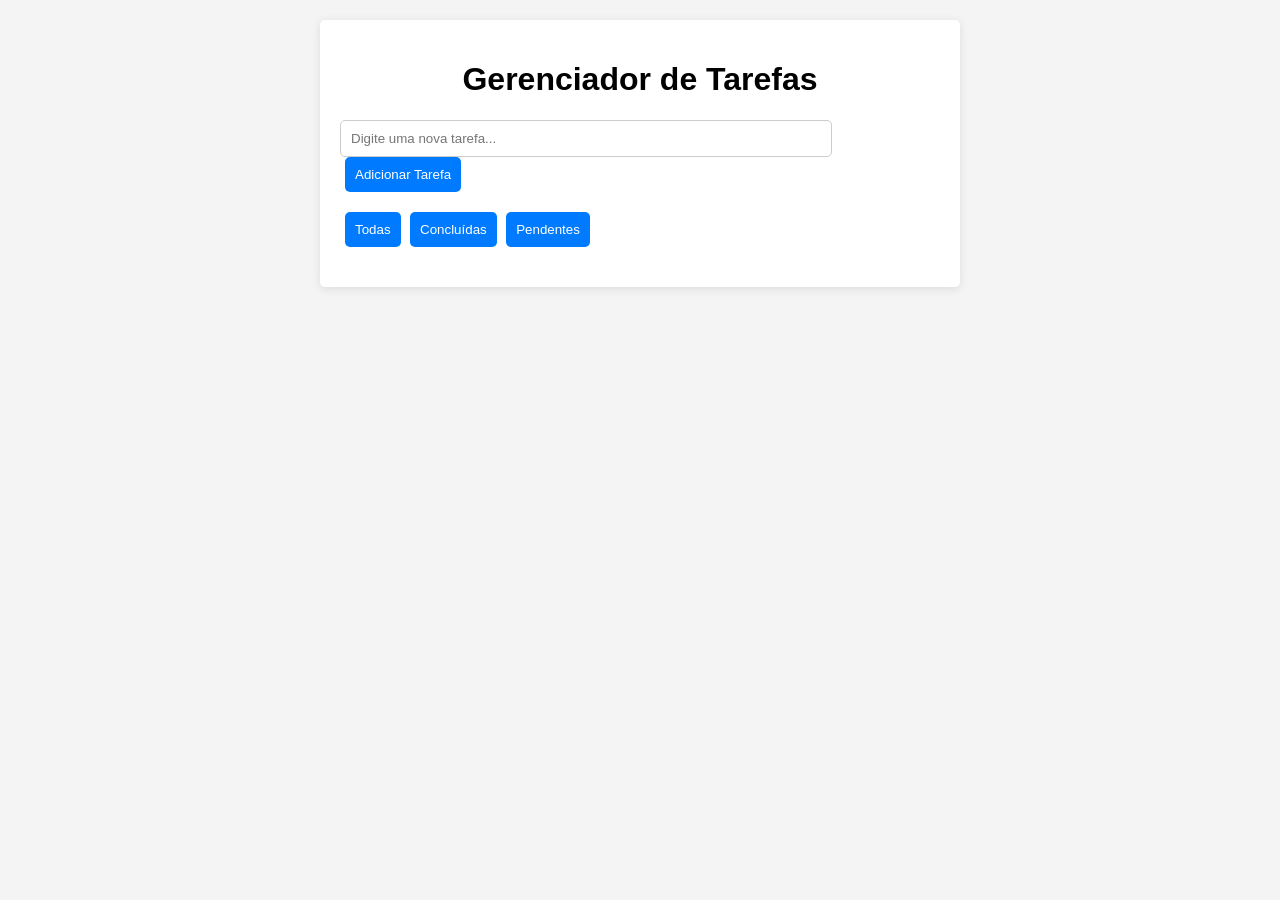
==== projeto-lista-tarefas/index.html @ dd5f1bea "Add files via upload" ====
<!DOCTYPE html>
<html lang="pt-BR">
<head>
    <meta charset="UTF-8">
    <meta name="viewport" content="width=device-width, initial-scale=1.0">
    <title>Gerenciador de Tarefas</title>
    <link rel="stylesheet" href="style.css">
</head>
<body>
    <div class="container">
        <h1>Gerenciador de Tarefas</h1>
        <input type="text" id="taskInput" placeholder="Digite uma nova tarefa...">
        <button id="addTaskButton">Adicionar Tarefa</button>
        <div class="filters">
            <button id="filterAll">Todas</button>
            <button id="filterCompleted">Concluídas</button>
            <button id="filterPending">Pendentes</button>
        </div>
        <ul id="taskList"></ul>
    </div>
    <script src="script.js"></script>
</body>
</html>
---- projeto-lista-tarefas/style.css ----
body {
    font-family: Arial, sans-serif;
    background-color: #f4f4f4;
    margin: 0;
    padding: 20px;
}

.container {
    max-width: 600px;
    margin: auto;
    background: white;
    padding: 20px;
    border-radius: 5px;
    box-shadow: 0 2px 10px rgba(0, 0, 0, 0.1);
}

h1 {
    text-align: center;
}

input[type="text"] {
    width: calc(100% - 130px);
    padding: 10px;
    border: 1px solid #ccc;
    border-radius: 5px;
}

button {
    padding: 10px;
    margin-left: 5px;
    border: none;
    border-radius: 5px;
    background-color: #007bff;
    color: white;
    cursor: pointer;
}

button:hover {
    background-color: #0056b3;
}

.filters {
    margin: 20px 0;
}

ul {
    list-style-type: none;
    padding: 0;
}

li {
    padding: 10px;
    display: flex;
    justify-content: space-between;
    align-items: center;
    border-bottom: 1px solid #ccc;
}

.completed {
    text-decoration: line-through;
    color: gray;
}
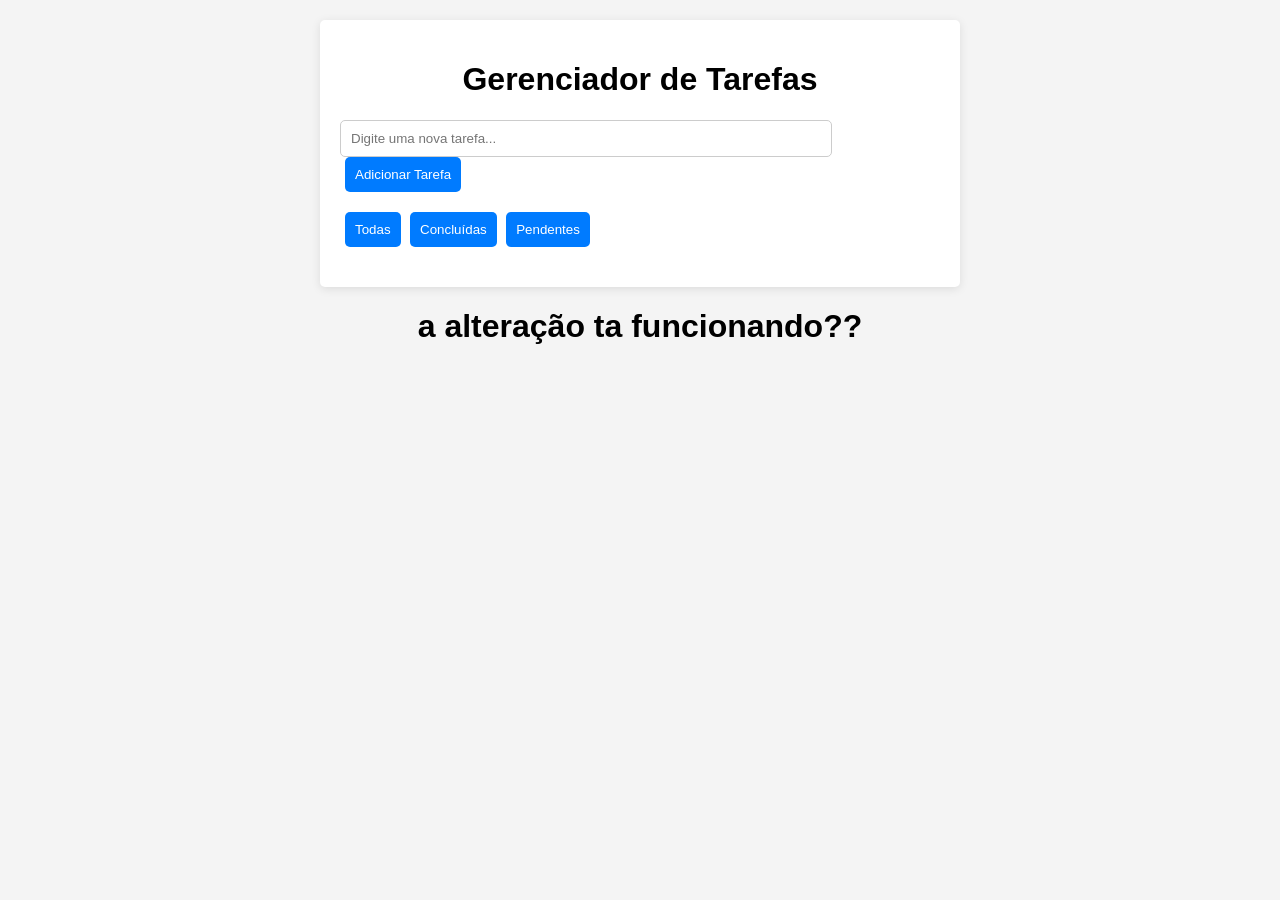
==== commit 3e8c89d9: "Update index.html" ====
--- a/projeto-lista-tarefas/index.html
+++ b/projeto-lista-tarefas/index.html
@@ -20,4 +20,5 @@
     </div>
     <script src="script.js"></script>
 </body>
+<h1>a alteração ta funcionando??</h1>
 </html>
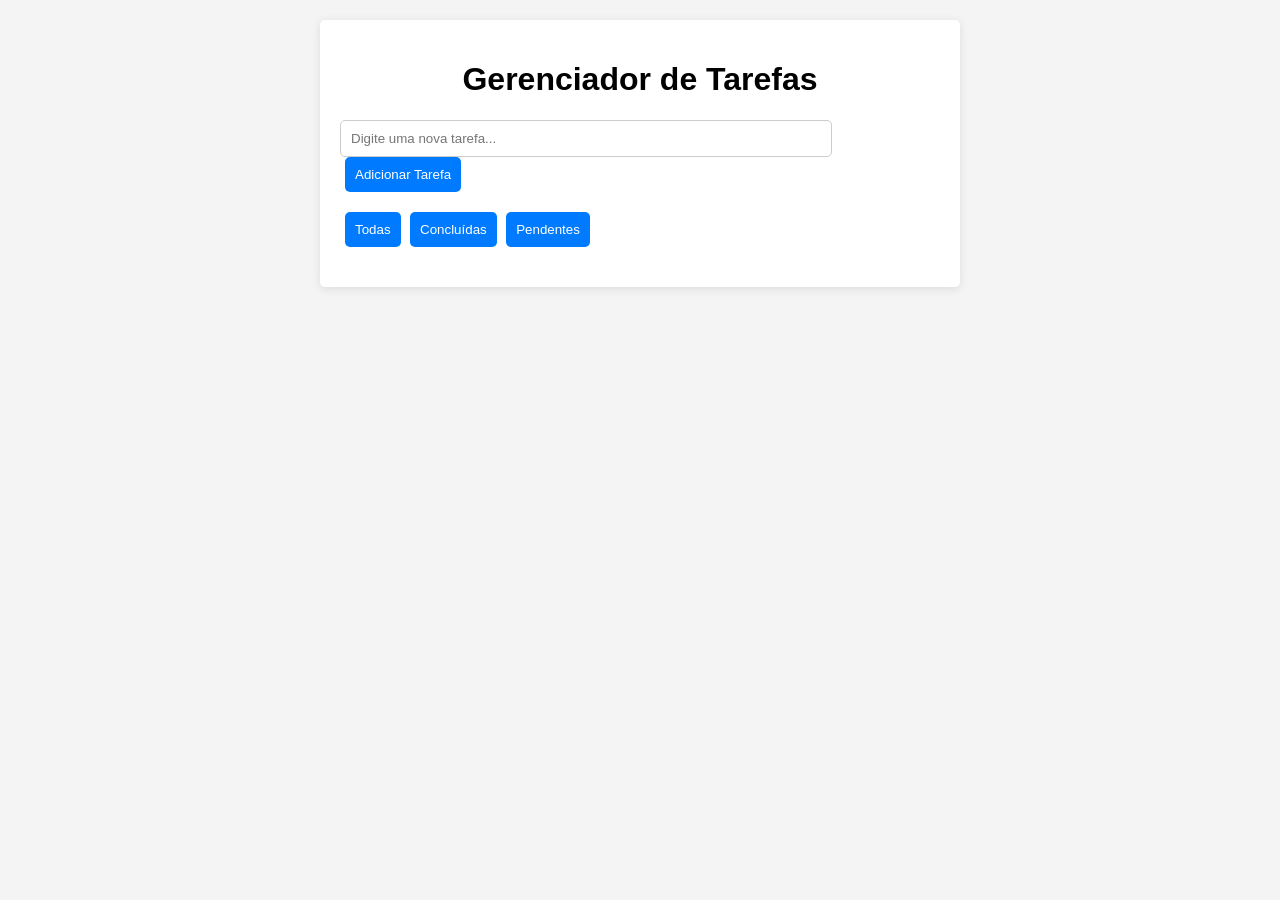
==== commit 96963aa3: "Update index.html" ====
--- a/projeto-lista-tarefas/index.html
+++ b/projeto-lista-tarefas/index.html
@@ -20,5 +20,4 @@
     </div>
     <script src="script.js"></script>
 </body>
-<h1>a alteração ta funcionando??</h1>
 </html>
